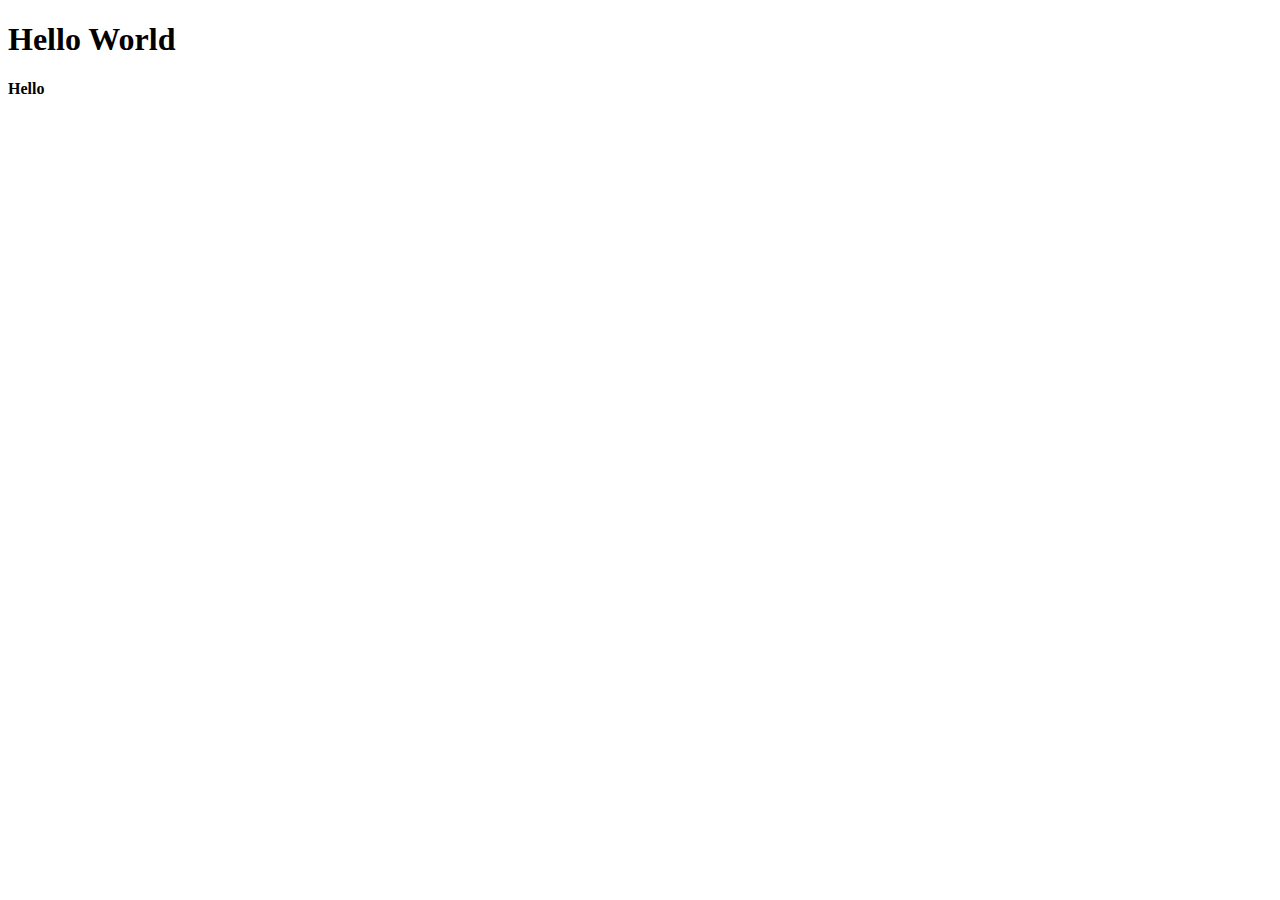
==== index.html @ 52544c18 "Create index.html" ====
<!DOCTYPE html>
<html lang="en">
    <head>
        <meta charset="UTF-8">
        <meta http-equiv="X-UA-Compatible" content="IE=edge">
        <meta name="viewport" content="width=device-width, initial-scale=1.0">
        <title>Hello World</title>
    </head>
    <body>
        <h1>Hello World</h1>
        <p><b>Hello</b></p>
        
    </body>
</html>
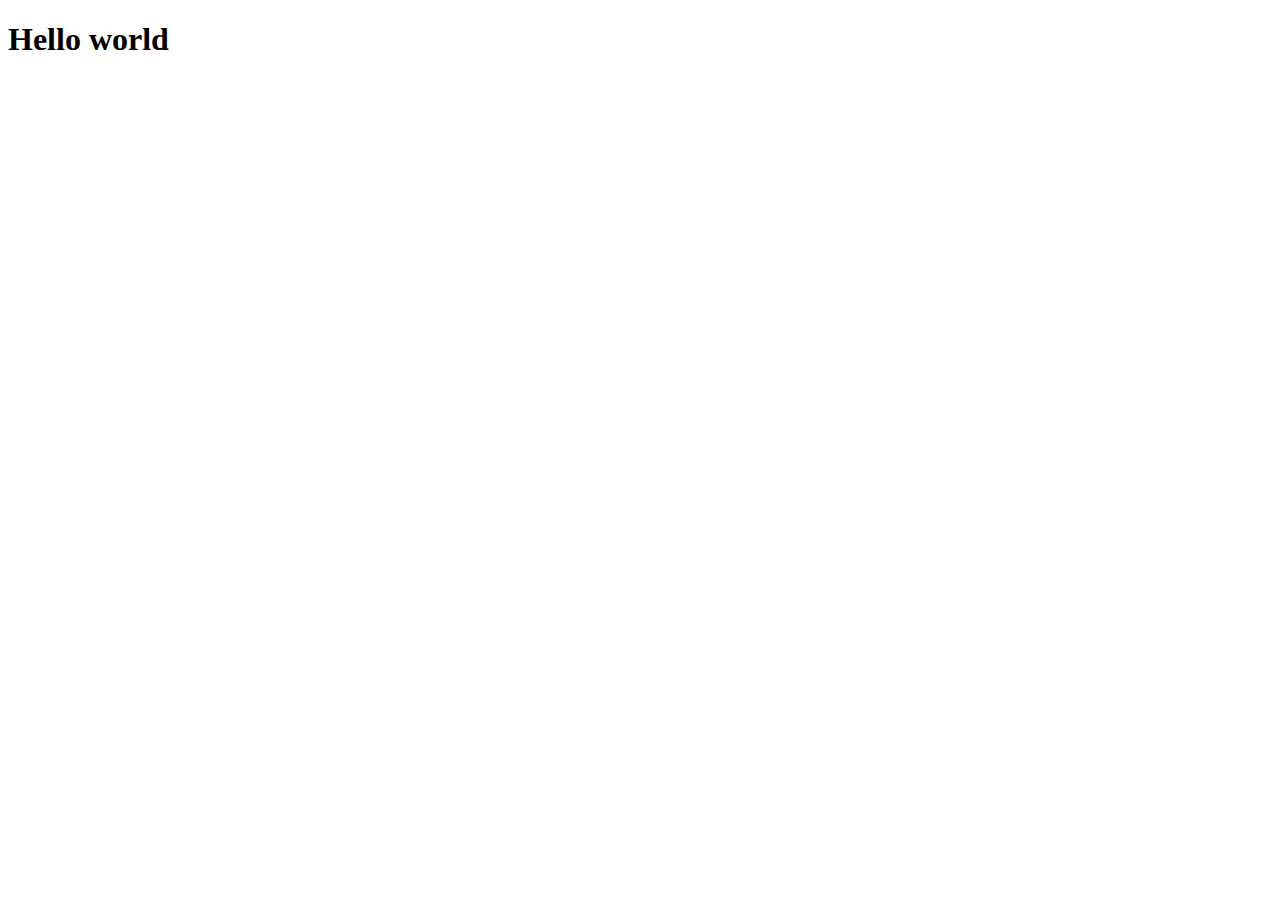
==== commit 8334de3b: "test" ====
--- a/index.html
+++ b/index.html
@@ -4,11 +4,9 @@
         <meta charset="UTF-8">
         <meta http-equiv="X-UA-Compatible" content="IE=edge">
         <meta name="viewport" content="width=device-width, initial-scale=1.0">
-        <title>Hello World</title>
+        <title>Document</title>
     </head>
     <body>
-        <h1>Hello World</h1>
-        <p><b>Hello</b></p>
-        
+        <h1>Hello world</h1>
     </body>
 </html>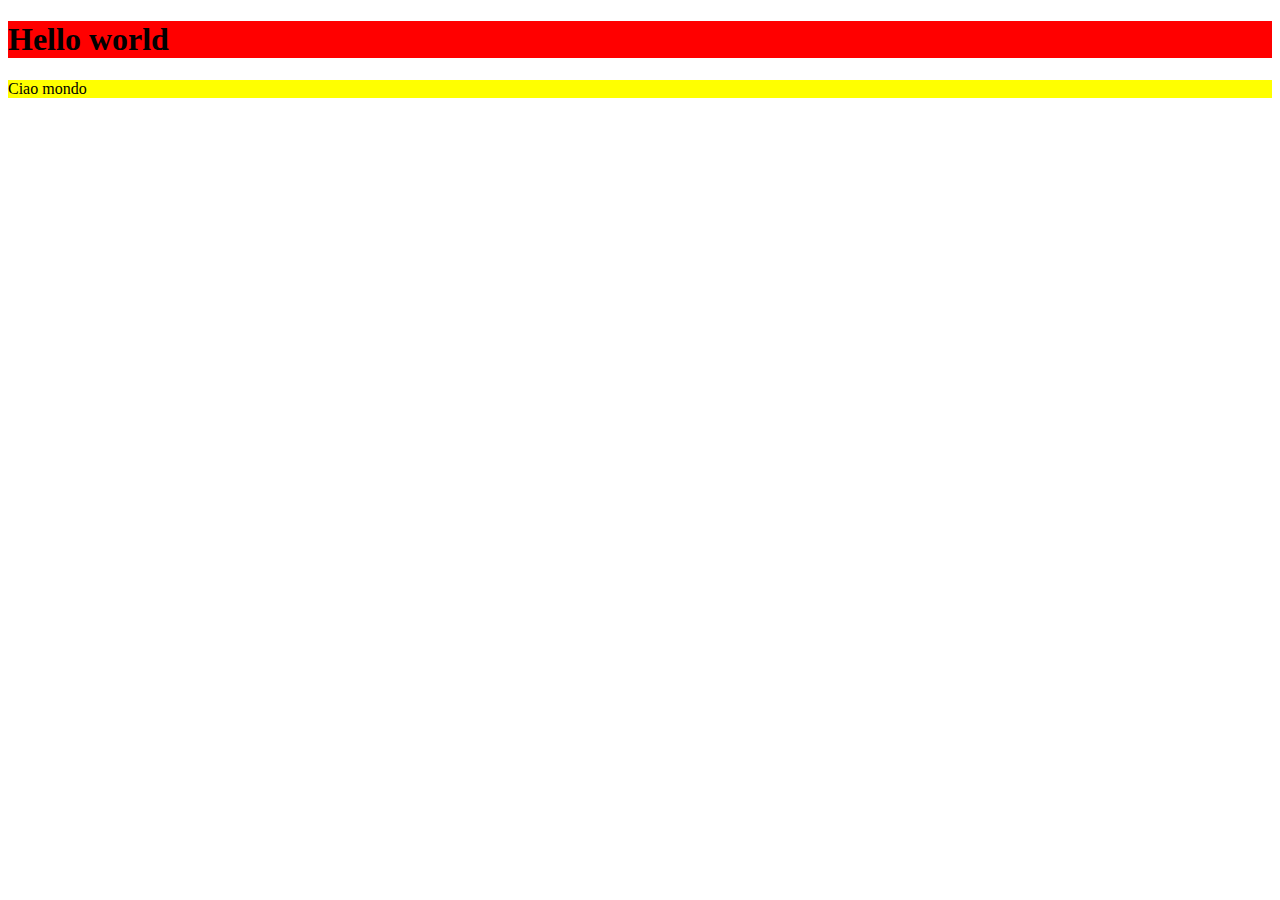
==== commit 47557391: "test con js e CSS" ====
--- a/index.html
+++ b/index.html
@@ -5,8 +5,12 @@
         <meta http-equiv="X-UA-Compatible" content="IE=edge">
         <meta name="viewport" content="width=device-width, initial-scale=1.0">
         <title>Document</title>
+        <link rel="stylesheet" href="style.css">
+
     </head>
     <body>
         <h1>Hello world</h1>
+        <p id="paragrafoUno">Paragrafo test CSS</p>
+        <script src="script.js"></script>
     </body>
 </html>--- a/style.css
+++ b/style.css
@@ -0,0 +1,7 @@
+h1{
+    background-color: red;
+}
+
+#paragrafoUno{
+    background-color: yellow;
+}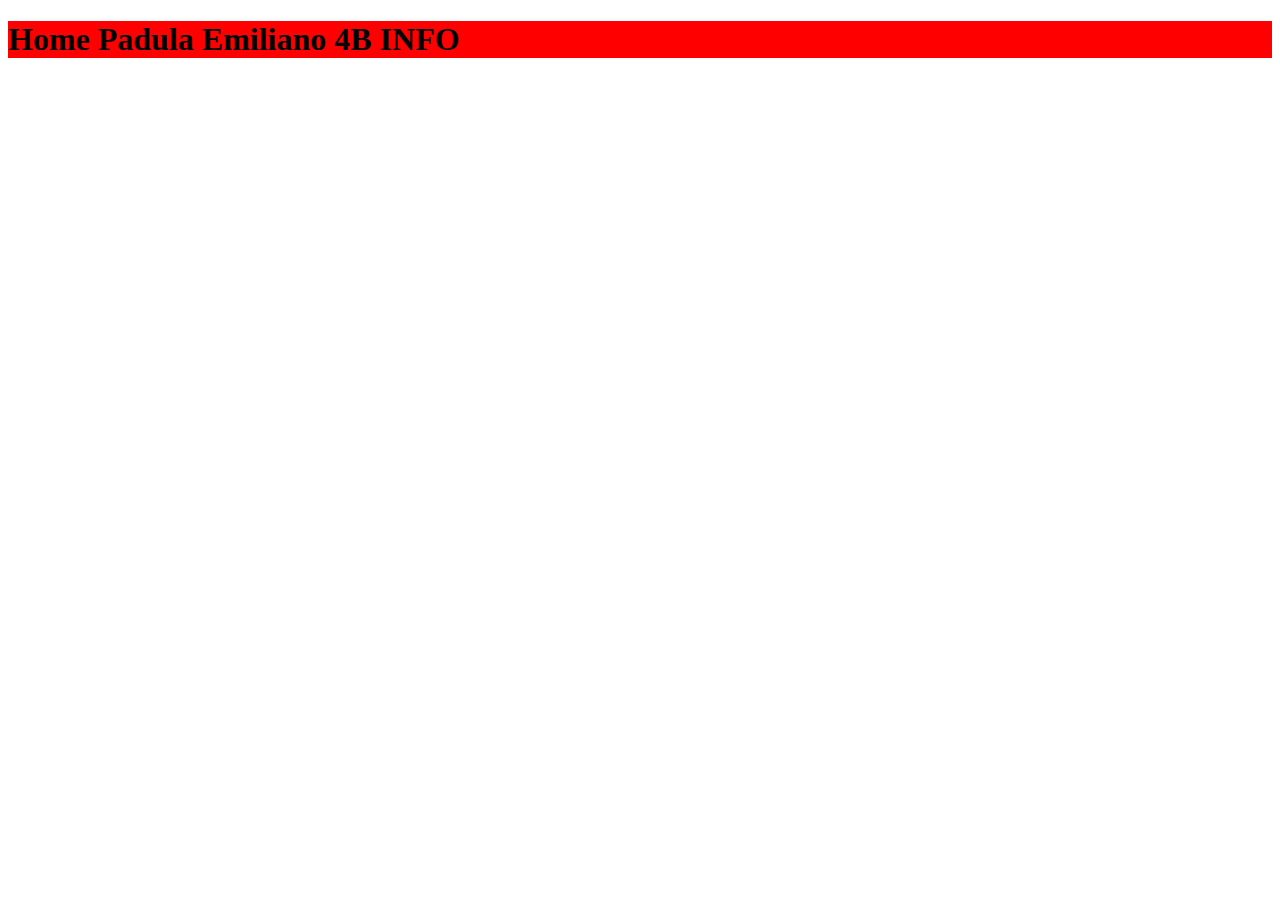
==== commit 3b4f90b3: "Update index.html" ====
--- a/index.html
+++ b/index.html
@@ -9,8 +9,12 @@
 
     </head>
     <body>
-        <h1>Hello world</h1>
-        <p id="paragrafoUno">Paragrafo test CSS</p>
-        <script src="script.js"></script>
+        <h1>Home Padula Emiliano 4B INFO</h1>
+        <center>
+            
+            
+            
+        </center>
+        
     </body>
-</html>+</html>
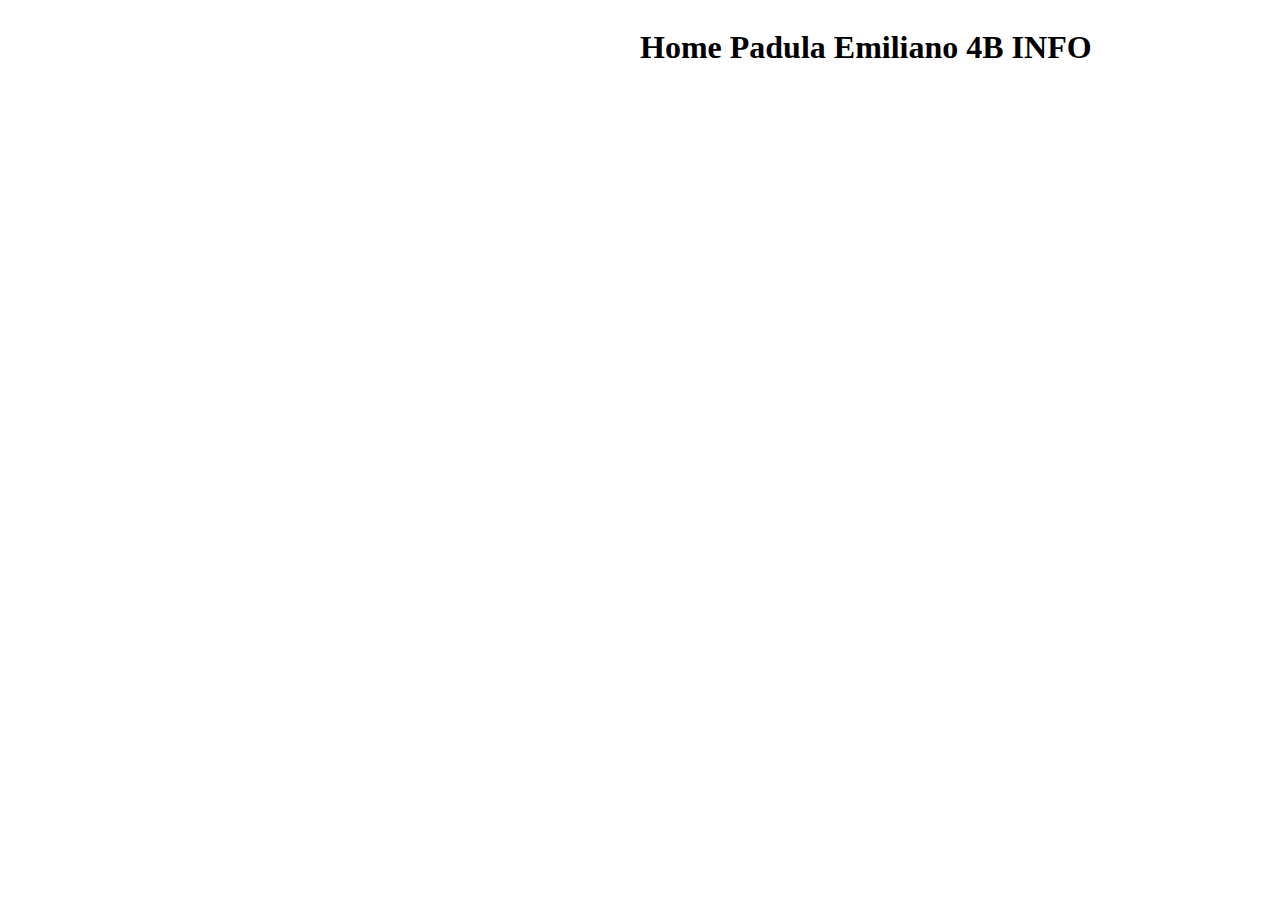
==== commit 60f76767: "Update index.html" ====
--- a/index.html
+++ b/index.html
@@ -9,8 +9,9 @@
 
     </head>
     <body>
+        <center>
         <h1>Home Padula Emiliano 4B INFO</h1>
-        <center>
+        
             
             
             
--- a/style.css
+++ b/style.css
@@ -1,7 +1,8 @@
 h1{
-    background-color: red;
+    position: absolute;
+    left: 50%;
 }
 
 #paragrafoUno{
-    background-color: yellow;
-}+
+}
